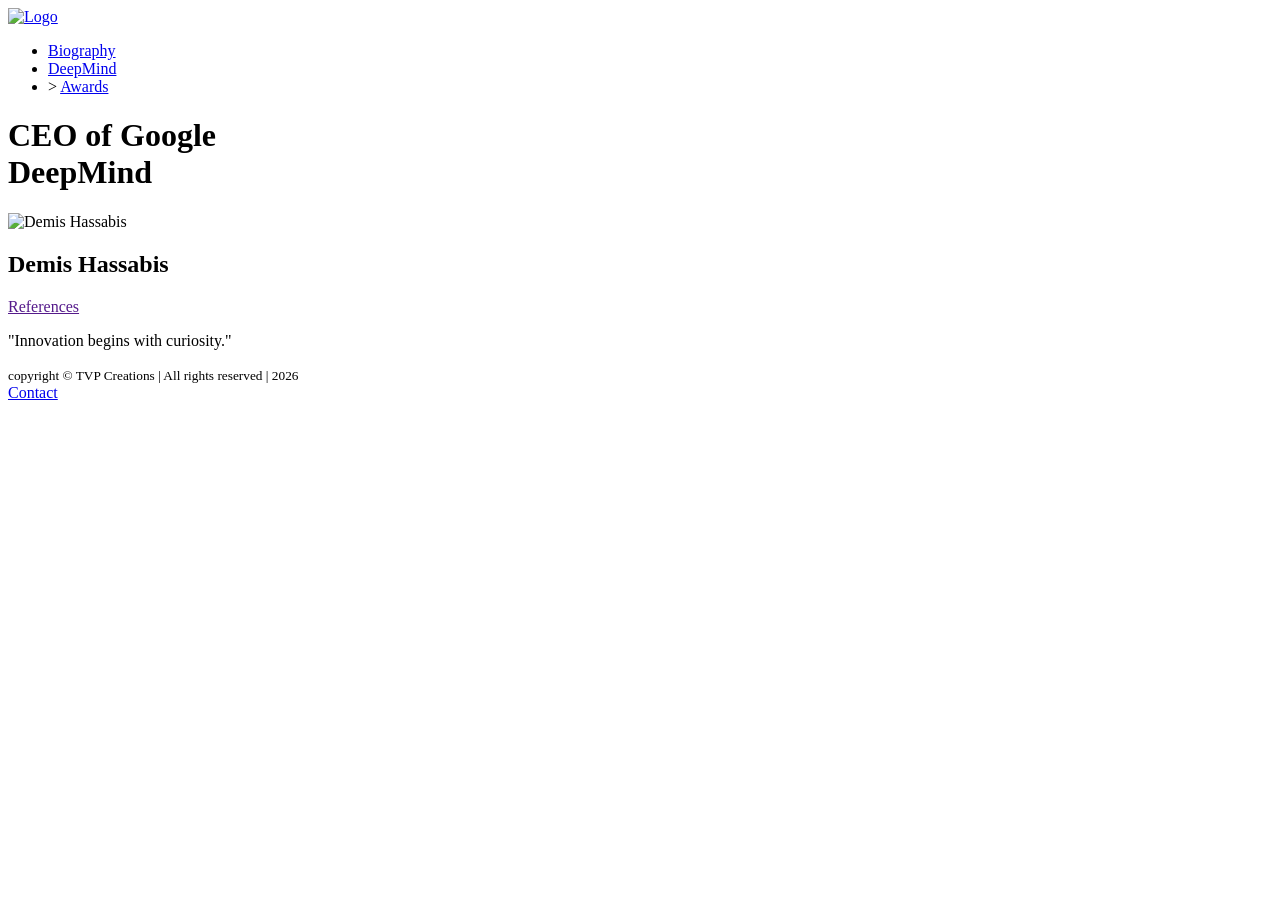
==== index.html @ 2ad844e4 "Add files via upload" ====
<!DOCTYPE html>
<html lang="en">

<head>

    <meta charset="UTF-8">
    <meta name="viewport" content="width=device-width, initial-scale=1.0">


    <title>Demis Hassabis</title>

    <link rel="stylesheet" href="css/style.css">

</head>

<body>
    <header>
        <div class="logo">
            <a href="index.html">
                <img src="images/logo.png" alt="Logo">
            </a>
        </div>
        <nav>
            <ul>
                <li><a href="biography.html">Biography</a>
                </li>
                <li>
                    <a href="deepmind.html">DeepMind</a>
                </li>
                <li>>
                    <a href="awards.html">Awards</a>
                </li>
            </ul>
        </nav>
    </header>


    <main>
        <selection class="" hero">
            <div class="background-image">
            </div>
            <div class="hero-content">
                <h1>CEO of Google <br> DeepMind</h1>
            </div>
            <div class="hero-image">
                <img src="images/homepage.png" alt="Demis Hassabis">
            </div>
            <div class="hero-icons">

            </div>
            <div class="hero_name">
                <h2>Demis Hassabis</h2>
            </div>
        </selection>
    </main>
    <footer>
        <div class="footer_left">
            <a href="" references.html">
                References
            </a>
        </div>
        <div class="footer-center">
            <p>"Innovation begins with curiosity."</p>
            <small>
                copyright &copy; TVP Creations | All rights reserved | 2026
            </small>
        </div>
        <div class="footer_right">
            <a href="contact.html">
                Contact
            </a>
        </div>
    </footer>
</body>

</html>
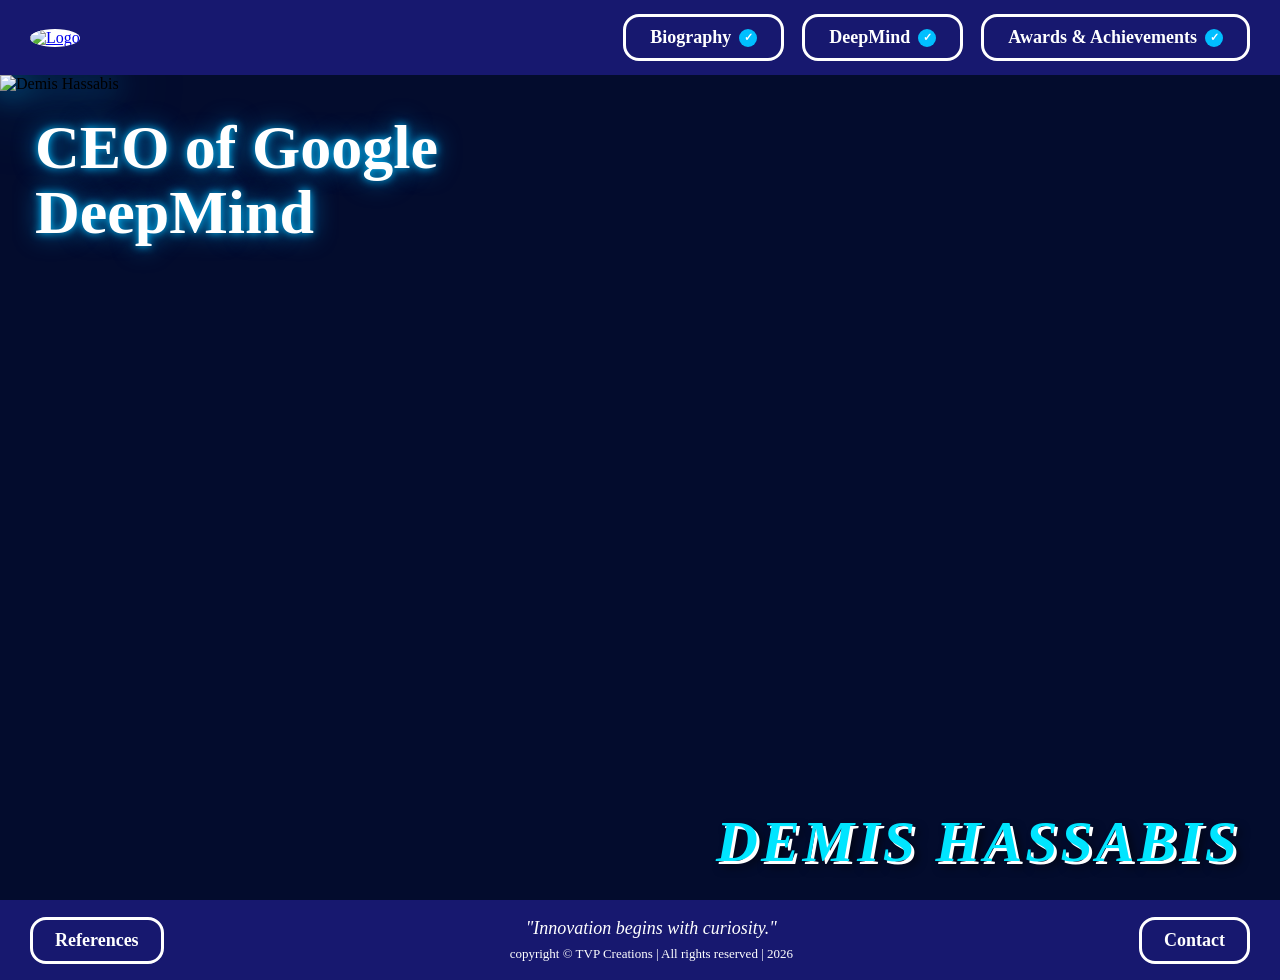
==== commit 162d6d24: "Add files via upload" ====
--- a/index.html
+++ b/index.html
@@ -7,9 +7,9 @@
     <meta name="viewport" content="width=device-width, initial-scale=1.0">
 
 
-    <title>Demis Hassabis</title>
+    <title>Demmis Hassabis</title>
 
-    <link rel="stylesheet" href="css/style.css">
+    <link rel="stylesheet" href="style1.css">
 
 </head>
 
@@ -17,33 +17,53 @@
     <header>
         <div class="logo">
             <a href="index.html">
-                <img src="images/logo.png" alt="Logo">
+                <img src="images/final.png" alt="Logo">
             </a>
         </div>
         <nav>
             <ul>
-                <li><a href="biography.html">Biography</a>
+                <li><a href="biography.html">Biography <span class="check">&#10003;</span></a>
                 </li>
                 <li>
-                    <a href="deepmind.html">DeepMind</a>
+                    <a href="deepmind.html">DeepMind <span class="check">&#10003;</span></a>
                 </li>
-                <li>>
-                    <a href="awards.html">Awards</a>
+                <li>
+                    <a href="awards.html">Awards & Achievements <span class="check">&#10003;</span></a>
                 </li>
             </ul>
         </nav>
+
+        <button class="hamburger" id="hamburgerBtn" aria-label="Open menu">
+            &#9776;
+        </button>
     </header>
 
+    <!-- Mobile slide-down menu -->
+    <div class="mobile-menu" id="mobileMenu">
+        <button class="close-btn" id="closeMenuBtn" aria-label="Close menu">&#10005;</button>
+        <div class="mobile-menu-inner">
+            <div class="mobile-profile">
+                <img src="images/hum.jpeg" alt="Demis Hassabis">
+            </div>
+            <ul class="mobile-nav-list">
+                <li><a href="biography.html"><span class="arrow">&#8594;</span> Biography</a></li>
+                <li><a href="deepmind.html"><span class="arrow">&#8594;</span> DeepMind</a></li>
+                <li><a href="awards.html"><span class="arrow">&#8594;</span> Award</a></li>
+                <li><a href="references.html"><span class="arrow">&#8594;</span> References</a></li>
+                <li><a href="contact.html"><span class="arrow">&#8594;</span> Contact Us</a></li>
+            </ul>
+        </div>
+    </div>
 
     <main>
-        <selection class="" hero">
-            <div class="background-image">
-            </div>
+        <section class="hero">
+            
+
             <div class="hero-content">
                 <h1>CEO of Google <br> DeepMind</h1>
             </div>
             <div class="hero-image">
-                <img src="images/homepage.png" alt="Demis Hassabis">
+                <img class="core-hero-image" src="images/homepage.png" alt="Demis Hassabis">
             </div>
             <div class="hero-icons">
 
@@ -51,11 +71,11 @@
             <div class="hero_name">
                 <h2>Demis Hassabis</h2>
             </div>
-        </selection>
+        </section>
     </main>
     <footer>
         <div class="footer_left">
-            <a href="" references.html">
+            <a href="references.html">
                 References
             </a>
         </div>
@@ -66,11 +86,13 @@
             </small>
         </div>
         <div class="footer_right">
-            <a href="contact.html">
+            <a href="contacts.html">
                 Contact
             </a>
         </div>
     </footer>
+
+    <script src="script.js"></script>
 </body>
 
 </html>
--- a/style1.css
+++ b/style1.css
@@ -0,0 +1,621 @@
+* {
+  margin: 0;
+  padding: 0;
+  box-sizing: border-box;
+}
+
+html {
+  scroll-behavior: smooth;
+}
+
+body {
+  margin: 0;
+
+  padding: 0;
+
+  width: 100%;
+
+  height: 100%;
+
+  overflow-x: hidden;
+
+  background: #030c2d;
+}
+
+header {
+  position: fixed;
+
+  top: 0;
+
+  left: 0;
+
+  width: 100%;
+
+  height: 75px;
+
+  background: #17186f;
+
+  display: flex;
+
+  justify-content: space-between;
+
+  align-items: center;
+
+  padding: 0 30px;
+
+  z-index: 999;
+}
+
+.logo img {
+  width: 58px;
+
+  height: 58px;
+
+  border-radius: 50%;
+
+  background: white;
+
+  object-fit: cover;
+
+  transition: transform 0.8s ease;
+}
+
+.logo img:hover {
+  transform: rotate(360deg);
+}
+
+nav ul {
+  display: flex;
+
+  list-style: none;
+
+  gap: 18px;
+
+  align-items: center;
+}
+
+nav ul li {
+  list-style: none;
+}
+
+nav ul li a {
+  display: block;
+
+  text-decoration: none;
+
+  color: white;
+
+  font-size: 18px;
+
+  font-weight: bold;
+
+  border: 3px solid white;
+
+  border-radius: 16px;
+
+  padding: 10px 24px;
+
+  transition: 0.3s;
+}
+
+nav ul li a:hover {
+  background: white;
+
+  color: #17186f;
+}
+
+nav ul li a {
+  display: flex;
+  align-items: center;
+  gap: 8px;
+}
+
+.check {
+  display: inline-flex;
+  align-items: center;
+  justify-content: center;
+  width: 18px;
+  height: 18px;
+  border-radius: 50%;
+  background: #00bfff;
+  color: white;
+  font-size: 11px;
+}
+
+/* Hamburger button - hidden on desktop */
+.hamburger {
+  display: none;
+  background: none;
+  border: none;
+  color: white;
+  font-size: 32px;
+  cursor: pointer;
+}
+
+/* Mobile slide-down menu - hidden by default (hard hide, not just opacity) */
+.mobile-menu {
+  display: none;
+  position: fixed;
+  top: 75px;
+  left: 0;
+  width: 100%;
+  z-index: 1000;
+}
+
+.mobile-menu.open {
+  display: block;
+}
+
+.close-btn {
+  display: none;
+  background: none;
+  border: none;
+  color: #030c2d;
+  font-size: 20px;
+  cursor: pointer;
+  position: absolute;
+  top: 14px;
+  right: 20px;
+}
+
+.mobile-menu-inner {
+  margin: 15px;
+  background: rgba(23, 24, 111, 0.85);
+  backdrop-filter: blur(6px);
+  border-radius: 20px;
+  padding: 20px;
+  display: flex;
+  align-items: center;
+  gap: 20px;
+}
+
+.mobile-profile img {
+  width: 90px;
+  height: 140px;
+  object-fit: cover;
+  border-radius: 12px;
+}
+
+.mobile-nav-list {
+  list-style: none;
+  display: flex;
+  flex-direction: column;
+  gap: 12px;
+  flex: 1;
+}
+
+.mobile-nav-list a {
+  display: flex;
+  align-items: center;
+  gap: 10px;
+  text-decoration: none;
+  color: #17186f;
+  background: white;
+  font-weight: bold;
+  border-radius: 20px;
+  padding: 10px 16px;
+}
+
+.arrow {
+  display: inline-flex;
+  align-items: center;
+  justify-content: center;
+  width: 20px;
+  height: 20px;
+  border-radius: 50%;
+  background: #17186f;
+  color: white;
+  font-size: 12px;
+}
+
+/* Blur the page content behind the open mobile menu */
+main.blurred {
+  filter: blur(4px);
+  transition: filter 0.35s ease;
+}
+
+main {
+  width: 100%;
+
+  margin-top: 75px;
+}
+
+.hero {
+  position: relative;
+
+  width: 100%;
+
+  height: calc(100vh - 155px);
+
+  overflow: hidden;
+
+  background: #030c2d;
+}
+
+.hero-content {
+  position: absolute;
+
+  top: 40px;
+
+  left: 35px;
+
+  z-index: 5;
+}
+.hero {
+  position: relative;
+  width: 100%;
+  height: calc(100vh - 75px);
+
+  background: url("../images/homepage.jpg");
+  background-size: cover;
+  background-position: center;
+  background-repeat: no-repeat;
+}
+.hero-content h1 {
+  color: #ffffff;
+
+  font-size: 62px;
+
+  line-height: 1.05;
+
+  font-weight: 900;
+
+  text-shadow:
+    0 0 8px #00bfff,
+    0 0 25px rgba(0, 170, 255, 0.7);
+}
+
+.hero-image img {
+  width: 100%;
+  height: 100%;
+  object-fit: cover;
+}
+
+.hero_name {
+  position: absolute;
+
+  right: 40px;
+
+  bottom: 25px;
+
+  z-index: 10;
+}
+.hero-image {
+  position: absolute;
+  inset: 0;
+}
+.hero_name h2 {
+  color: #00e5ff;
+
+  font-size: 58px;
+
+  font-weight: 900;
+
+  font-style: italic;
+
+  text-transform: uppercase;
+
+  letter-spacing: 3px;
+
+  text-shadow:
+    3px 3px 0 #ffffff,
+    6px 6px 10px rgba(0, 0, 0, 0.6);
+}
+
+.hero-icons {
+  position: absolute;
+
+  inset: 0;
+
+  z-index: 6;
+
+  pointer-events: none;
+}
+
+.hero-icons img {
+  position: absolute;
+
+  width: 60px;
+
+  filter: drop-shadow(0 0 10px #00bfff);
+}
+
+.icon1 {
+  top: 120px;
+
+  left: 60px;
+}
+
+.icon2 {
+  top: 280px;
+
+  left: 25px;
+}
+
+.icon3 {
+  bottom: 180px;
+
+  left: 50px;
+}
+
+.icon4 {
+  top: 110px;
+
+  right: 70px;
+}
+
+.icon5 {
+  top: 250px;
+
+  right: 35px;
+}
+
+.icon6 {
+  bottom: 180px;
+
+  right: 45px;
+}
+
+.icon7 {
+  bottom: 70px;
+
+  right: 90px;
+}
+
+.hero-icons img {
+  animation: floating 4s ease-in-out infinite;
+}
+
+.icon2 {
+  animation-duration: 5s;
+}
+
+.icon3 {
+  animation-duration: 6s;
+}
+
+.icon5 {
+  animation-duration: 5.5s;
+}
+
+.icon7 {
+  animation-duration: 6.5s;
+}
+
+@keyframes floating {
+  0% {
+    transform: translateY(0);
+  }
+
+  50% {
+    transform: translateY(-12px);
+  }
+
+  100% {
+    transform: translateY(0);
+  }
+}
+
+.hero-image img {
+  filter: drop-shadow(0 0 15px #00bfff)
+    drop-shadow(0 0 35px rgba(0, 170, 255, 0.6));
+}
+
+footer {
+  width: 100%;
+
+  height: 80px;
+
+  background: #17186f;
+
+  display: flex;
+
+  justify-content: space-between;
+
+  align-items: center;
+
+  padding: 0 30px;
+
+  margin: 0;
+}
+
+.footer_left a,
+.footer_right a {
+  display: block;
+
+  text-decoration: none;
+
+  color: white;
+
+  font-size: 18px;
+
+  font-weight: bold;
+
+  border: 3px solid white;
+
+  border-radius: 16px;
+
+  padding: 10px 22px;
+
+  transition: 0.3s;
+}
+
+.footer_left a:hover,
+.footer_right a:hover {
+  background: white;
+
+  color: #17186f;
+}
+
+.footer-center {
+  text-align: center;
+
+  color: white;
+}
+
+.footer-center p {
+  font-size: 18px;
+
+  font-style: italic;
+
+  margin-bottom: 5px;
+}
+
+.footer-center small {
+  font-size: 13px;
+}
+
+@media (max-width: 768px) {
+  nav ul {
+    flex-direction: column;
+  }
+
+  nav ul li a {
+    width: 220px;
+
+    text-align: center;
+  }
+
+  .hero {
+    height: 560px;
+  }
+
+  .hero-content {
+    top: 25px;
+
+    left: 20px;
+  }
+
+  .hero-content h1 {
+    font-size: 30px;
+  }
+
+  .hero-image img {
+    width: 100%;
+    height: 100%;
+  }
+
+  .hero_name {
+    right: 15px;
+
+    bottom: 15px;
+  }
+
+  .hero_name h2 {
+    font-size: 22px;
+  }
+
+  .hero-icons img {
+    width: 38px;
+  }
+}
+
+@media (max-width: 992px) {
+  header {
+    flex-direction: row;
+
+    height: 75px;
+
+    padding: 0 20px;
+  }
+
+  nav {
+    display: none;
+  }
+
+  .hamburger {
+    display: block;
+  }
+
+  .close-btn {
+    display: block;
+  }
+
+  .hero {
+    position: relative;
+    width: 100%;
+    min-height: 720px;
+    overflow: hidden;
+    background: #030c2d;
+  }
+
+  .background-image {
+    position: absolute;
+    inset: 0;
+
+    background-image: url("../images/homepage.jpg");
+    background-size: cover;
+    background-position: center;
+    background-repeat: no-repeat;
+
+    opacity: 1;
+    z-index: 1;
+  }
+
+  .hero-content h1 {
+    font-size: 42px;
+  }
+
+  .hero-image img {
+    width: 430px;
+  }
+
+  .hero_name h2 {
+    font-size: 36px;
+  }
+
+  footer {
+    flex-direction: column;
+
+    height: auto;
+
+    padding: 20px;
+
+    gap: 15px;
+  }
+}
+
+@media (max-width: 768px) {
+  nav ul {
+    flex-direction: column;
+  }
+
+  nav ul li a {
+    width: 220px;
+
+    text-align: center;
+  }
+
+  .hero {
+    height: 560px;
+  }
+
+  .hero-content {
+    top: 25px;
+
+    left: 20px;
+  }
+
+  .hero-content h1 {
+    font-size: 30px;
+  }
+
+  .hero-image img {
+    width: 100%;
+    height: 100%;
+  }
+
+  .hero_name {
+    right: 15px;
+
+    bottom: 15px;
+  }
+
+  .hero_name h2 {
+    font-size: 22px;
+  }
+
+  .hero-icons img {
+    width: 38px;
+  }
+}
